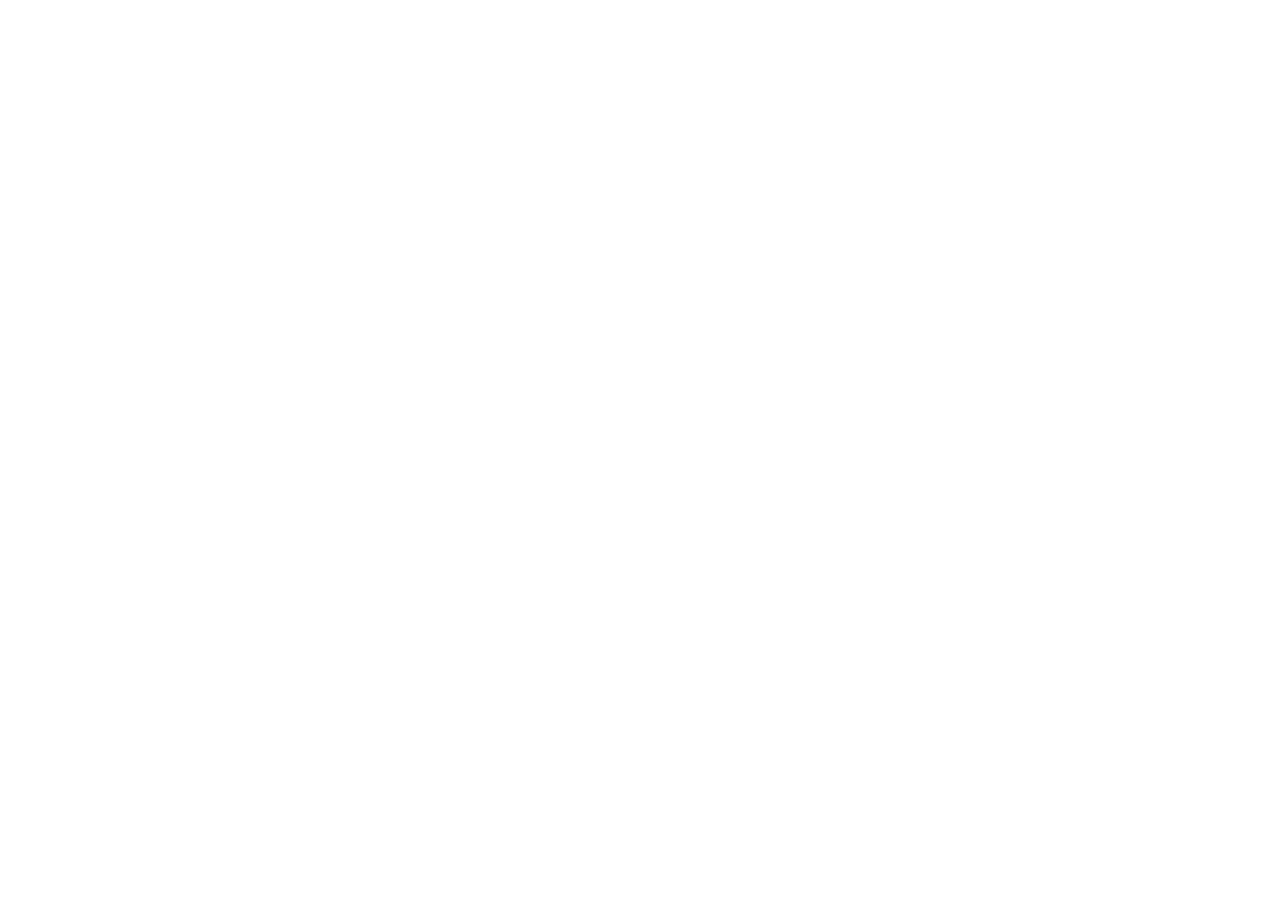
==== index.html @ cb8fed61 "First comit" ====
<!DOCTYPE html>
<html lang="en">
<head>
    <meta charset="UTF-8">
    <meta http-equiv="X-UA-Compatible" content="IE=edge">
    <meta name="viewport" content="width=device-width, initial-scale=1.0">
    <title>JavaScript Projekt 1</title>
</head>
<body>
    
</body>
</html>
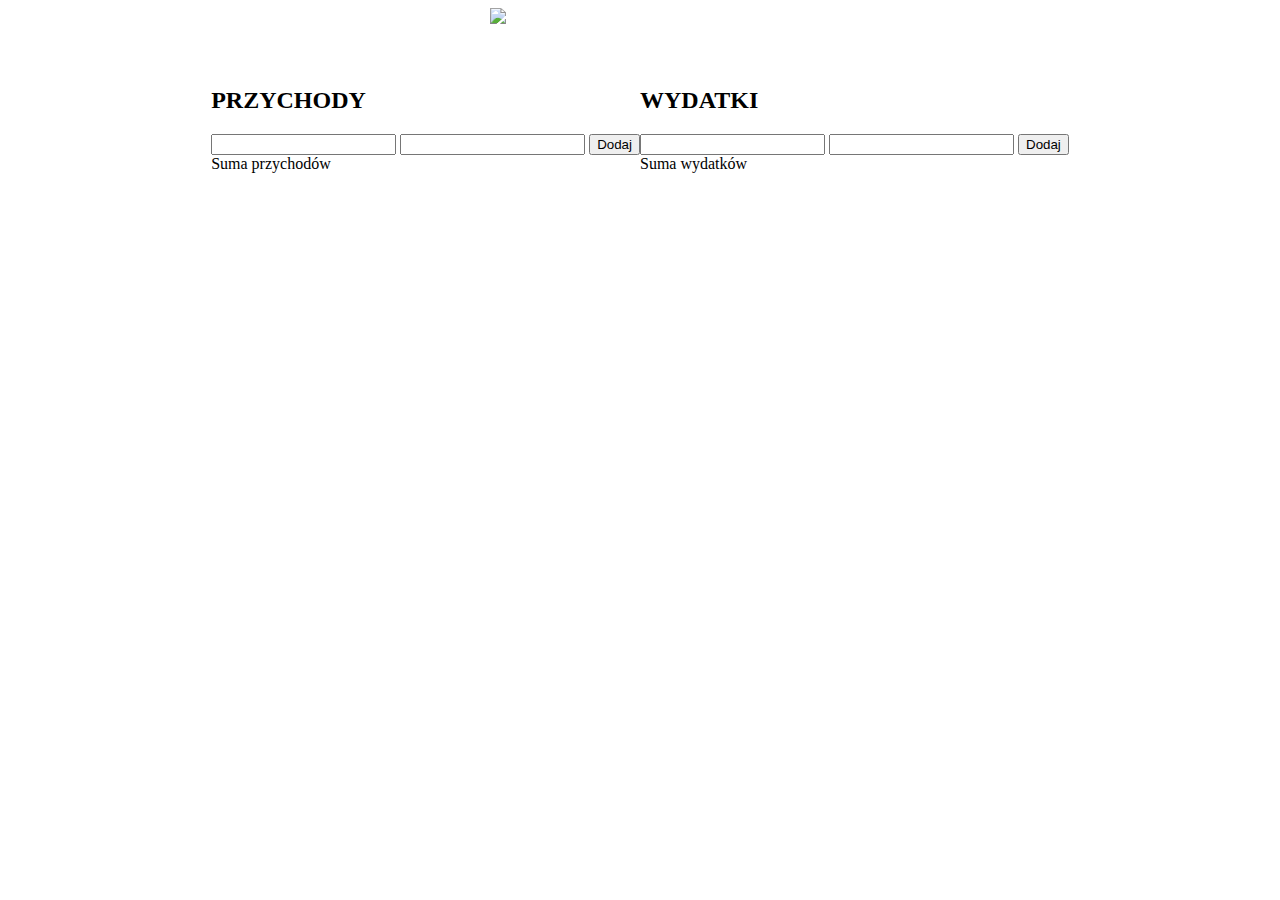
==== commit cc111870: "Added basic project structure" ====
--- a/index.html
+++ b/index.html
@@ -3,10 +3,77 @@
 <head>
     <meta charset="UTF-8">
     <meta http-equiv="X-UA-Compatible" content="IE=edge">
-    <meta name="viewport" content="width=device-width, initial-scale=1.0">
+    <meta name="viewport" content="width=device-width, initial-scale=1.0">    
+    <link href="/css/header.css" rel="stylesheet">
+    <link href="/css/content.css" rel="stylesheet">
     <title>JavaScript Projekt 1</title>
 </head>
 <body>
-    
+    <div id="header">
+        <img id="logo" src="https://d3fldh011ywsk8.cloudfront.net/wp-content/uploads/2017/12/Scholarship.jpg" />
+        <h1 id="header_title"></h1>
+    </div>
+
+    <div id="content">
+        <div id="income">
+            <div id="income_head">
+                <h2 id="income_head_title">PRZYCHODY</h2>
+                <div id="income_head_new">
+                    <input 
+                        type="text" 
+                        id="income_new_name"
+                    />
+                    <input 
+                        type="text" 
+                        id="income_new_amount"
+                    />
+                    <button
+                        id="income_new_add"
+                    >
+                        Dodaj
+                    </button>
+                </div>
+            </div>
+            <div id="income_body">
+
+            </div>
+            <div id="income_footer">
+                <span id="income_footer_title">Suma przychodów</span>
+                <strong>
+                    <span id="income_footer_amount"></span>
+                </strong>
+            </div>
+        </div>
+
+        <div id="expense">
+            <div id="expense_head">
+                <h2 id="expense_head_title">WYDATKI</h2>
+                <div id="expense_head_new">
+                    <input 
+                        type="text" 
+                        id="expense_new_name"
+                    />
+                    <input 
+                        type="text" 
+                        id="expense_new_amount"
+                    />
+                    <button
+                        id="expense_new_add"
+                    >
+                        Dodaj
+                    </button>
+                </div>
+            </div>
+            <div id="expense_body">
+
+            </div>
+            <div id="expense_footer">
+                <span id="expense_footer_title">Suma wydatków</span>
+                <strong>
+                    <span id="expense_footer_amount"></span>
+                </strong>
+            </div>
+        </div>
+    </div>
 </body>
 </html>--- a/css/header.css
+++ b/css/header.css
@@ -0,0 +1,12 @@
+#header {
+  display: flex;
+  justify-content: center;
+  align-items: center;
+  flex-direction: column;
+  flex-wrap: wrap;
+}
+
+#logo {
+  width: 300px;
+  height: auto;
+}
--- a/css/content.css
+++ b/css/content.css
@@ -0,0 +1,14 @@
+#content {
+  display: flex;
+  justify-content: center;
+  align-items: center;
+  flex-direction: row;
+  flex-wrap: wrap;
+}
+
+#expense,
+#income {
+  display: flex;
+  flex-direction: column;
+  min-height: 800px;
+}
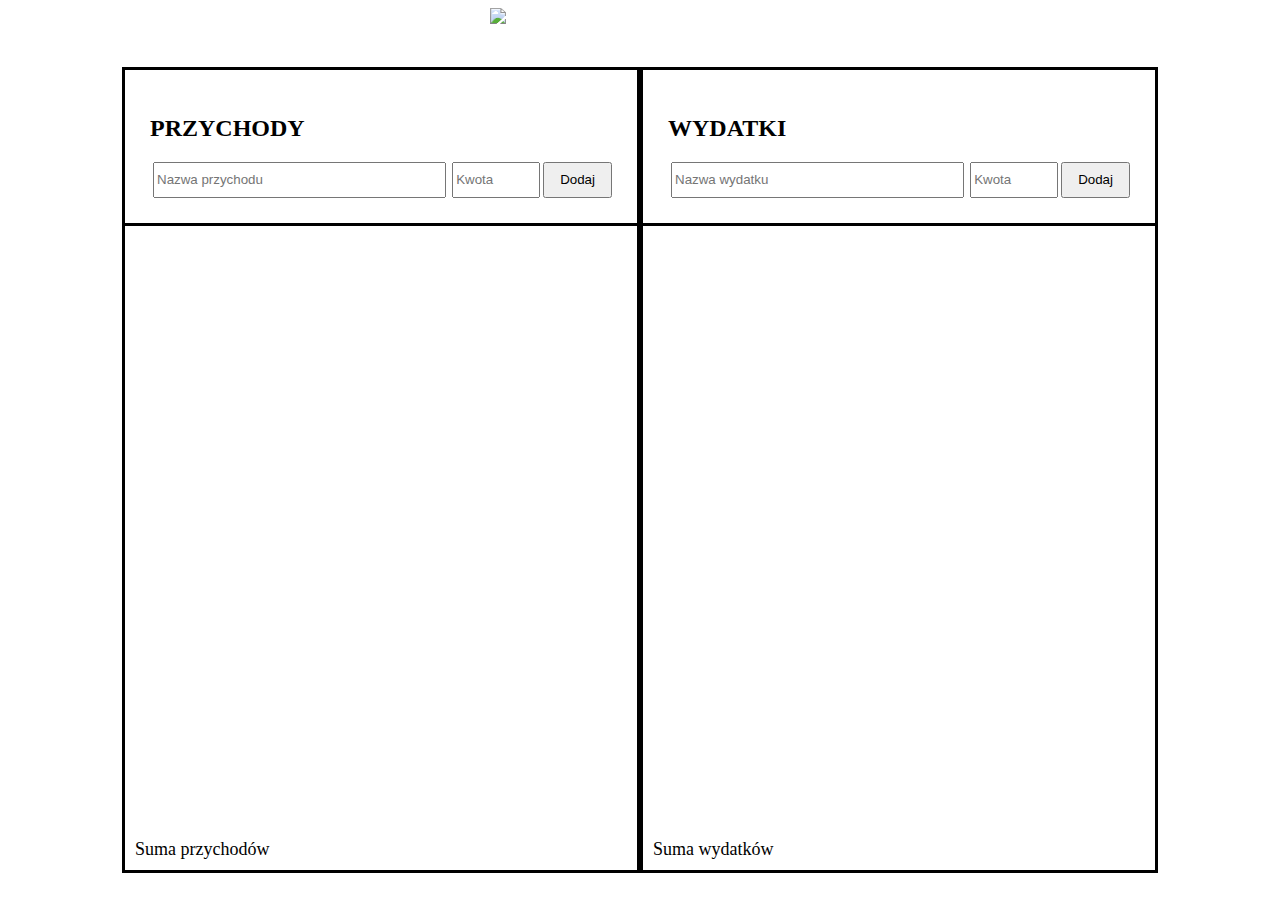
==== commit 028a3d74: "added some styling and basic functionality" ====
--- a/index.html
+++ b/index.html
@@ -22,20 +22,25 @@
                     <input 
                         type="text" 
                         id="income_new_name"
+                        placeholder="Nazwa przychodu"
                     />
                     <input 
-                        type="text" 
+                        type="number" 
                         id="income_new_amount"
+                        placeholder="Kwota"
                     />
                     <button
                         id="income_new_add"
+                        onclick="addNewIncome()"
                     >
                         Dodaj
                     </button>
                 </div>
             </div>
             <div id="income_body">
+                <ul id="income_list">
 
+                </ul>
             </div>
             <div id="income_footer">
                 <span id="income_footer_title">Suma przychodów</span>
@@ -52,20 +57,25 @@
                     <input 
                         type="text" 
                         id="expense_new_name"
+                        placeholder="Nazwa wydatku"
                     />
                     <input 
-                        type="text" 
+                        type="number" 
                         id="expense_new_amount"
+                        placeholder="Kwota"
                     />
                     <button
                         id="expense_new_add"
+                        onclick="addNewExpense()"
                     >
                         Dodaj
                     </button>
                 </div>
             </div>
             <div id="expense_body">
+                <ul id="expense_list">
 
+                </ul>
             </div>
             <div id="expense_footer">
                 <span id="expense_footer_title">Suma wydatków</span>
@@ -75,5 +85,6 @@
             </div>
         </div>
     </div>
+    <script src="./js/functions.js"></script>
 </body>
 </html>--- a/css/content.css
+++ b/css/content.css
@@ -1,3 +1,16 @@
+input[type="number"] {
+  width: 80px;
+}
+
+input {
+  margin: 0 3px;
+  height: 30px;
+}
+
+button {
+  padding: 0 15px;
+}
+
 #content {
   display: flex;
   justify-content: center;
@@ -11,4 +24,64 @@
   display: flex;
   flex-direction: column;
   min-height: 800px;
+  width: 40vw;
 }
+
+#income,
+#expense {
+  border: 3px solid black;
+}
+
+#income_head,
+#expense_head {
+  border-bottom: 3px solid black;
+  padding: 25px;
+}
+
+#expense_body,
+#income_body {
+  min-height: 50vh;
+  flex-grow: 1;
+}
+
+#income_footer,
+#expense_footer {
+  padding: 10px;
+}
+
+#income_head_new,
+#expense_head_new {
+  display: flex;
+}
+
+#income_new_name,
+#expense_new_name {
+  flex-grow: 1;
+}
+
+#income_footer_title,
+#expense_footer_title {
+  font-size: large;
+}
+
+.listElement {
+  display: flex;
+  justify-content: space-between;
+}
+
+.elementName {
+  font-size: 20px;
+  line-height: 20px;
+
+  padding: 15px 5px;
+}
+
+.elementButton {
+  font-size: 20px;
+  padding: 5px;
+  border-radius: 10%;
+  margin: 5px;
+}
+
+.buttons {
+}
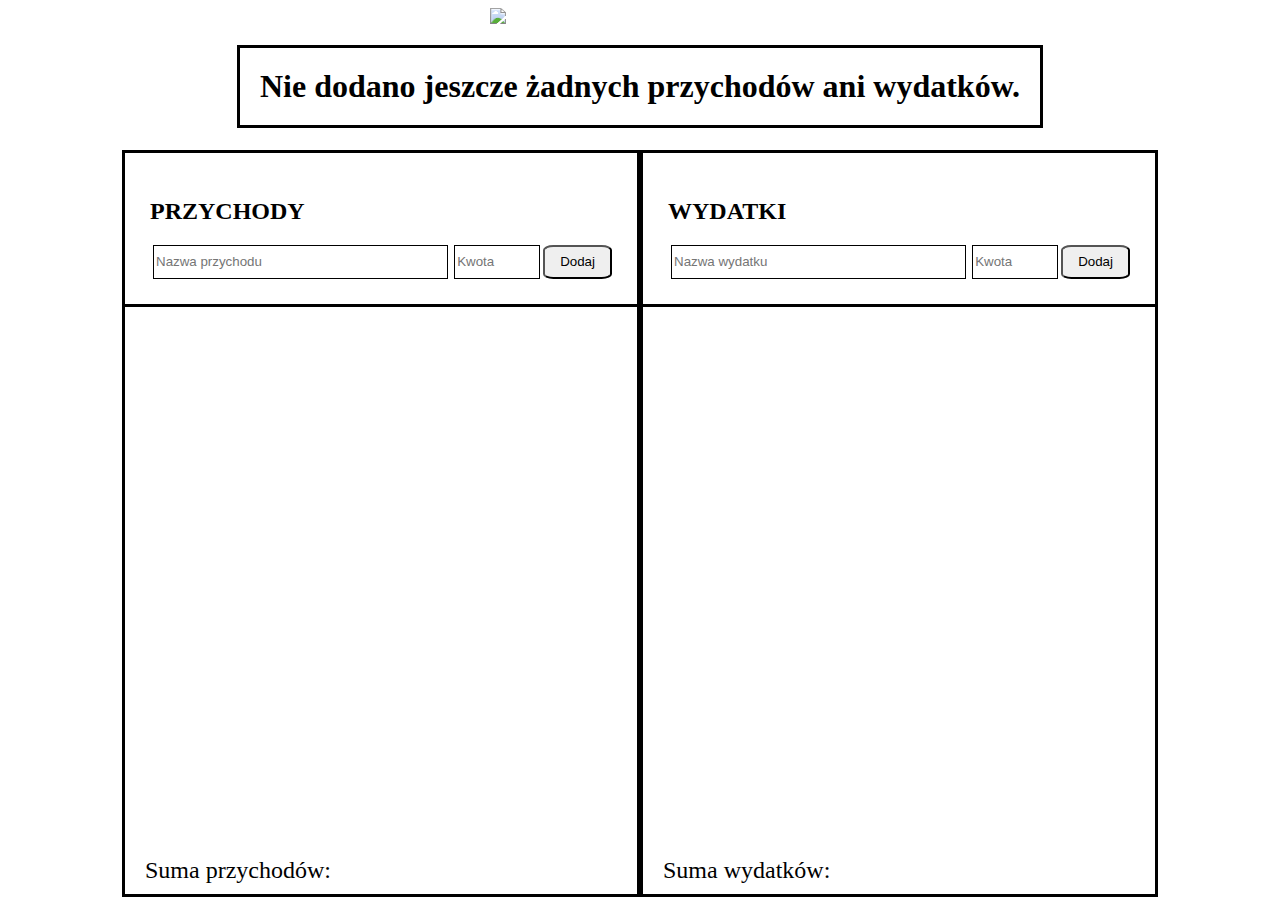
==== commit 3dee7644: "Project is ready" ====
--- a/index.html
+++ b/index.html
@@ -11,17 +11,18 @@
 <body>
     <div id="header">
         <img id="logo" src="https://d3fldh011ywsk8.cloudfront.net/wp-content/uploads/2017/12/Scholarship.jpg" />
-        <h1 id="header_title"></h1>
+        <h1 id="header_title">Nie dodano jeszcze żadnych przychodów ani wydatków.</h1>
     </div>
 
     <div id="content">
-        <div id="income">
-            <div id="income_head">
-                <h2 id="income_head_title">PRZYCHODY</h2>
-                <div id="income_head_new">
+        <div class="main">
+            <div class="elementHead">
+                <h2 class="elementHeadTitle">PRZYCHODY</h2>
+                <div class="elementHeadNew">
                     <input 
                         type="text" 
                         id="income_new_name"
+                        class="newName"
                         placeholder="Nazwa przychodu"
                     />
                     <input 
@@ -37,26 +38,27 @@
                     </button>
                 </div>
             </div>
-            <div id="income_body">
+            <div class="elementBody">
                 <ul id="income_list">
 
                 </ul>
             </div>
-            <div id="income_footer">
-                <span id="income_footer_title">Suma przychodów</span>
+            <div class="elementFooter">
+                <span class="elementFooter">Suma przychodów: </span>
                 <strong>
-                    <span id="income_footer_amount"></span>
+                    <span id="income_footer_amount" class="elementFooter"></span>
                 </strong>
             </div>
         </div>
 
-        <div id="expense">
-            <div id="expense_head">
-                <h2 id="expense_head_title">WYDATKI</h2>
-                <div id="expense_head_new">
+        <div class="main">
+            <div class="elementHead">
+                <h2 class="elementHeadTitle">WYDATKI</h2>
+                <div class="elementHeadNew">
                     <input 
                         type="text" 
                         id="expense_new_name"
+                        class="newName"
                         placeholder="Nazwa wydatku"
                     />
                     <input 
@@ -72,15 +74,15 @@
                     </button>
                 </div>
             </div>
-            <div id="expense_body">
+            <div class="elementBody">
                 <ul id="expense_list">
 
                 </ul>
             </div>
-            <div id="expense_footer">
-                <span id="expense_footer_title">Suma wydatków</span>
+            <div class="elementFooter">
+                <span class="elementFooter">Suma wydatków: </span>
                 <strong>
-                    <span id="expense_footer_amount"></span>
+                    <span id="expense_footer_amount" class="elementFooter"></span>
                 </strong>
             </div>
         </div>
--- a/css/content.css
+++ b/css/content.css
@@ -1,3 +1,8 @@
+#header_title {
+  padding: 20px;
+  border: solid 3px black;
+}
+
 input[type="number"] {
   width: 80px;
 }
@@ -5,10 +10,12 @@
 input {
   margin: 0 3px;
   height: 30px;
+  border: 1px solid black;
 }
 
 button {
   padding: 0 15px;
+  border-radius: 15%;
 }
 
 #content {
@@ -19,49 +26,42 @@
   flex-wrap: wrap;
 }
 
-#expense,
-#income {
+.main {
   display: flex;
   flex-direction: column;
-  min-height: 800px;
+  min-height: 60vh;
   width: 40vw;
-}
-
-#income,
-#expense {
   border: 3px solid black;
 }
 
-#income_head,
-#expense_head {
+.item {
+  padding: 5px 15px;
+}
+
+.elementHead {
   border-bottom: 3px solid black;
   padding: 25px;
 }
 
-#expense_body,
-#income_body {
-  min-height: 50vh;
+.elementBody {
+  min-height: 60vh;
   flex-grow: 1;
 }
 
-#income_footer,
-#expense_footer {
+.elementFooter {
   padding: 10px;
 }
 
-#income_head_new,
-#expense_head_new {
+.elementHeadNew {
   display: flex;
 }
 
-#income_new_name,
-#expense_new_name {
+.newName {
   flex-grow: 1;
 }
 
-#income_footer_title,
-#expense_footer_title {
-  font-size: large;
+.elementFooter {
+  font-size: x-large;
 }
 
 .listElement {
@@ -72,7 +72,6 @@
 .elementName {
   font-size: 20px;
   line-height: 20px;
-
   padding: 15px 5px;
 }
 
@@ -82,6 +81,3 @@
   border-radius: 10%;
   margin: 5px;
 }
-
-.buttons {
-}
